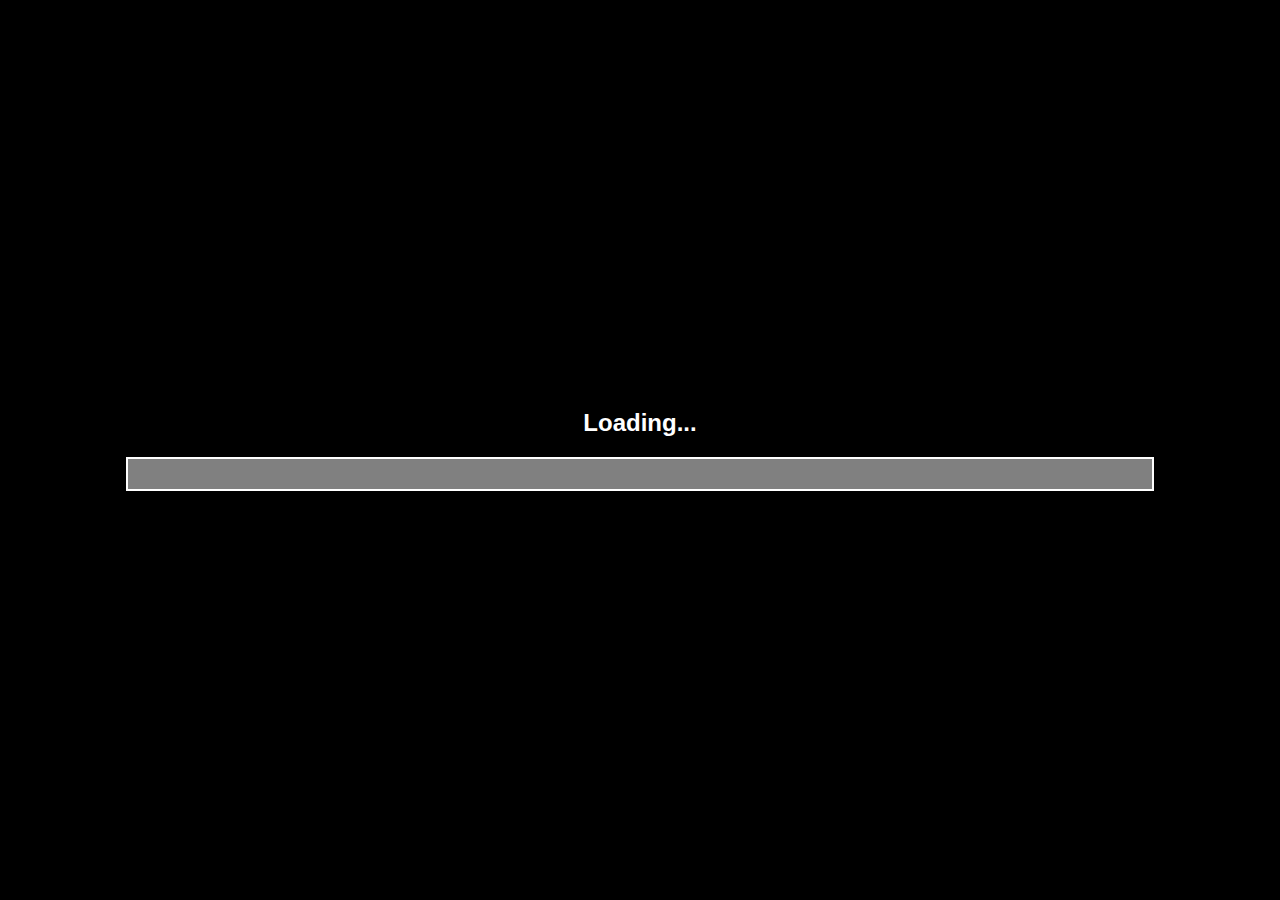
==== a.html @ d7ee1671 "web" ====
<!DOCTYPE html>
<html lang="en">
<head>
    <meta charset="UTF-8">
    <meta name="viewport" content="width=device-width, initial-scale=1.0">
    <title>gestourEyre</title>
    <link rel="stylesheet" href="style.css"> <!-- Link to external CSS if you have it -->
</head>
<body>
    <!-- Boot-up screen -->
    <div class="boot-up-screen" id="boot-screen">
        <div class="boot-up-text">Loading...</div>
        <div class="progress-bar-container">
            <div class="progress-bar" id="progress-bar"></div>
        </div>
    </div>
    <nav>
        <ul>
            <li><a href="#a.html">Home</a></li>
            <li><a href="#b.html">What's here</a></li>
            <li><a href="#c.html">or here?</a></li>
        </ul>
    </nav>
    <h2>Home</h2>
    <p>This is the homepage.</p>
    <p>Under Construction 🚧</p>

    <footer>
        <p>&copy; 2025 gestourEyre</p>
    </footer>
    };
</script>
</body>
</html>
---- style.css ----
body {
  background-color: ##faf9f6;
  font-family: 'MS Sans Serif', Tahoma, Geneva, sans-serif;
  font-size: 16px;
  margin: 0;
  padding: 40px;
  color: black;
  background-image: url('https://www.transparenttextures.com/patterns/escheresque-dark.png');
  background-repeat: repeat;
}

/* Boot-up screen styles */
.boot-up-screen {
  position: fixed;
  top: 0;
  left: 0;
  width: 100%;
  height: 100%;
  background-color: black;
  color: white;
  display: flex;
  flex-direction: column;
  justify-content: center;
  align-items: center;
  z-index: 9999;
  font-family: 'MS Sans Serif', sans-serif;
}

.boot-up-text {
  font-size: 24px;
  margin-bottom: 20px;
  font-weight: bold;
}

.progress-bar-container {
  width: 80%;
  height: 30px;
  background-color: gray;
  border: 2px solid white;
}

.progress-bar {
  width: 0;
  height: 100%;
  background-color: green;
}

/* Window styles */
.window {
  width: 300px;
  border: 2px solid #000;
  background-color: silver;
  box-shadow: inset -2px -2px #fff, inset 2px 2px #000;
  position: absolute;
  top: 100px;
  left: 100px;
  display: none;
}

.title-bar {
  display: flex;
  justify-content: space-between;
  align-items: center;
  background: navy;
  color: white;
  padding: 2px 6px;
  font-weight: bold;
  font-size: 14px;
  cursor: move;
}

.title-bar .btn {
  background: silver;
  border: 2px outset #fff;
  width: 20px;
  height: 20px;
  margin-left: 2px;
  font-size: 12px;
  cursor: pointer;
}

.window-body {
  padding: 10px;
}

h1 {
  color: #ff00ff;
  text-shadow: 2px 2px 0 #000;
  font-size: 32px;
  margin-top: 20px;
}

p {
  color: #00ffff;
  padding: 10px;
  font-size: 18px;
}

a {
  color: #ffff00;
  text-decoration: underline;
}

marquee {
  color: #ffffff;
  background-color: #ff0000;
  padding: 5px;
  font-weight: bold;
  font-size: 18px;
}

.btn {
  font-family: inherit;
  font-size: 14px;
  padding: 2px 8px;
  background: silver;
  border: 2px outset white;
  cursor: pointer;
  margin-top: 10px;
}

/* Window closing animation */
@keyframes closeWindow {
  0% {
    opacity: 1;
    transform: scale(1);
  }
  100% {
    opacity: 0;
    transform: scale(0.8);
  }
}

.window.closing {
  animation: closeWindow 0.4s ease-out forwards;
}
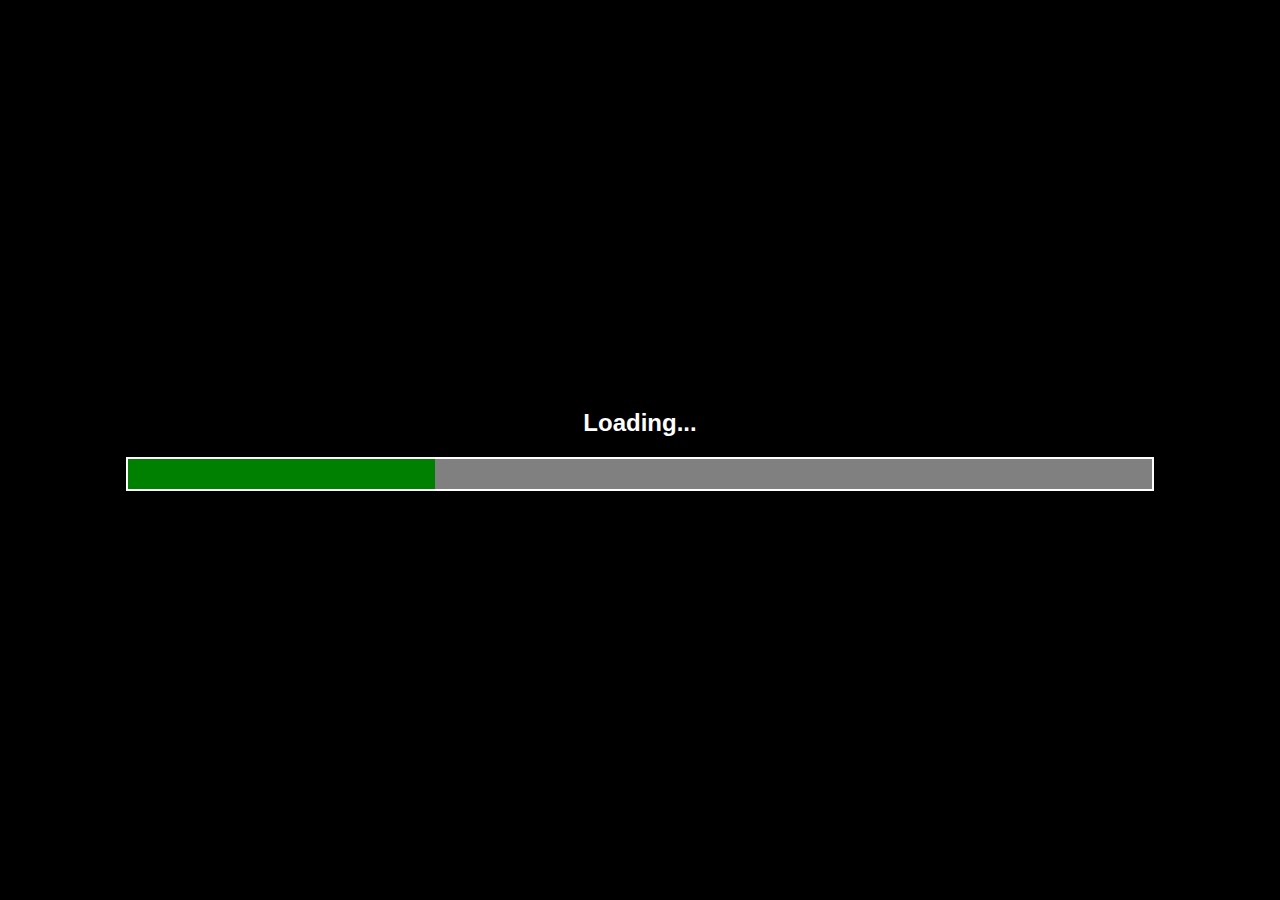
==== commit 23638116: "Update a.html" ====
--- a/a.html
+++ b/a.html
@@ -16,9 +16,9 @@
     </div>
     <nav>
         <ul>
-            <li><a href="#a.html">Home</a></li>
-            <li><a href="#b.html">What's here</a></li>
-            <li><a href="#c.html">or here?</a></li>
+            <li><a href="a.html">Home</a></li>
+            <li><a href="b.html">What's here</a></li>
+            <li><a href="c.html">or here?</a></li>
         </ul>
     </nav>
     <h2>Home</h2>
@@ -28,7 +28,28 @@
     <footer>
         <p>&copy; 2025 gestourEyre</p>
     </footer>
-    };
-</script>
+    };    
+<script>
+        // Boot-up screen animation
+        window.onload = () => {
+            let progress = 0;
+            const progressBar = document.getElementById("progress-bar");
+            const bootScreen = document.getElementById("boot-screen");
+
+            const bootInterval = setInterval(() => {
+                progress += 5;  // Increase progress
+                progressBar.style.width = `${progress}%`;
+
+                // After 100% load, hide boot-up and show main window
+                if (progress >= 100) {
+                    clearInterval(bootInterval);
+                    bootScreen.style.display = "none";  // Hide boot-up screen
+                    win.style.display = "block";  // Show main window
+                }
+            }, 100);  // Update every 100ms
+        };
+    </script>
+
+    
 </body>
 </html>
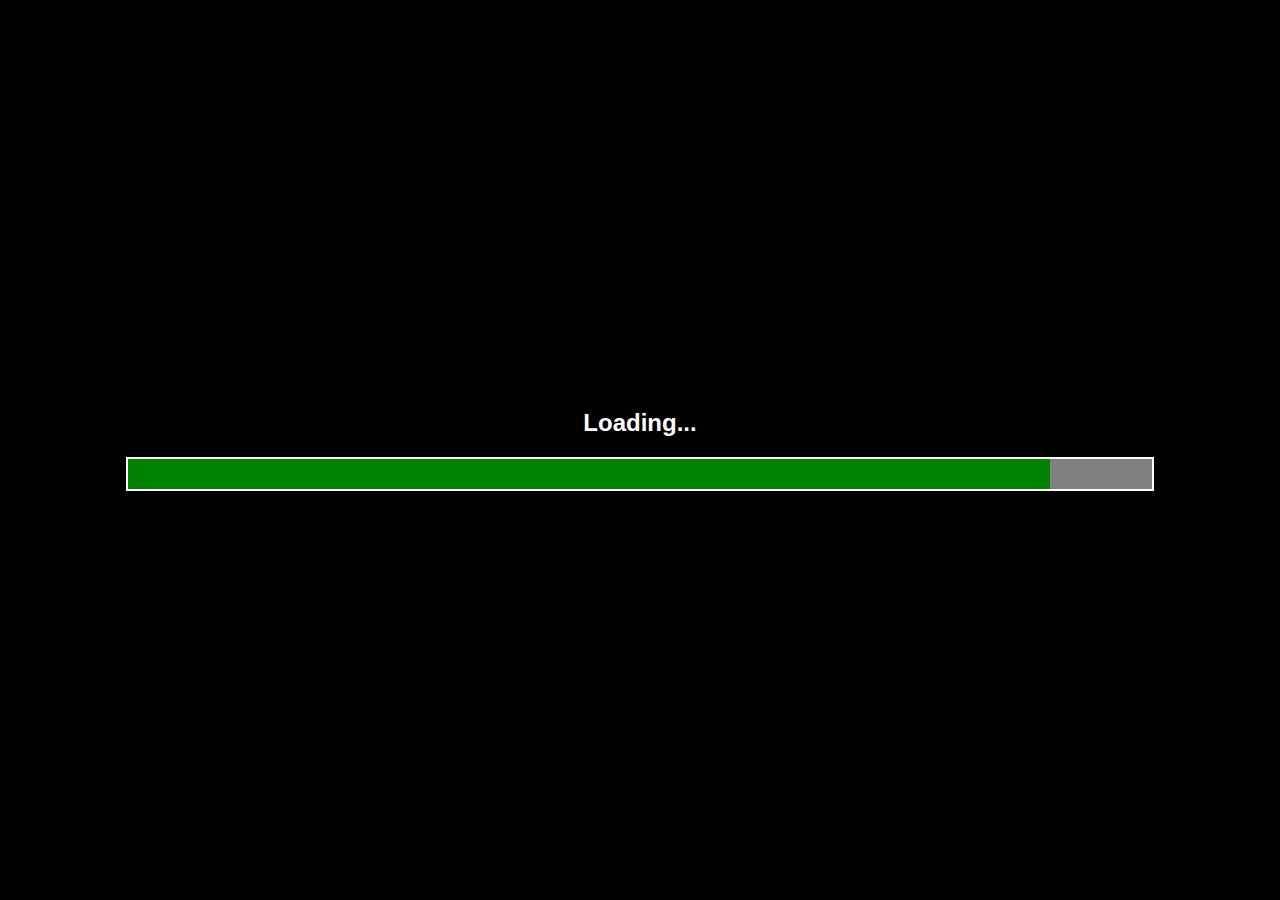
==== commit c1c9d1be: "bootscreen" ====
--- a/a.html
+++ b/a.html
@@ -28,26 +28,27 @@
     <footer>
         <p>&copy; 2025 gestourEyre</p>
     </footer>
-    };    
-<script>
-        // Boot-up screen animation
+    
+    <!--bootup-animation-->
+    
+    <script>
         window.onload = () => {
-            let progress = 0;
-            const progressBar = document.getElementById("progress-bar");
-            const bootScreen = document.getElementById("boot-screen");
+        let progress = 0;
+        const progressBar = document.getElementById("progress-bar");
+        const bootScreen = document.getElementById("boot-screen");
 
-            const bootInterval = setInterval(() => {
-                progress += 5;  // Increase progress
-                progressBar.style.width = `${progress}%`;
+        const bootInterval = setInterval(() => {
+            progress += 15;  // Increase progress
+            progressBar.style.width = `${progress}%`;
 
-                // After 100% load, hide boot-up and show main window
-                if (progress >= 100) {
-                    clearInterval(bootInterval);
-                    bootScreen.style.display = "none";  // Hide boot-up screen
-                    win.style.display = "block";  // Show main window
-                }
-            }, 100);  // Update every 100ms
-        };
+            // After 100% load, hide boot-up and show main window
+            if (progress >= 100) {
+                clearInterval(bootInterval);
+                bootScreen.style.display = "none";  // Hide boot-up screen
+                win.style.display = "block";  // Show main window
+            }
+        }, 100);  // Update every 100ms
+    };
     </script>
 
     
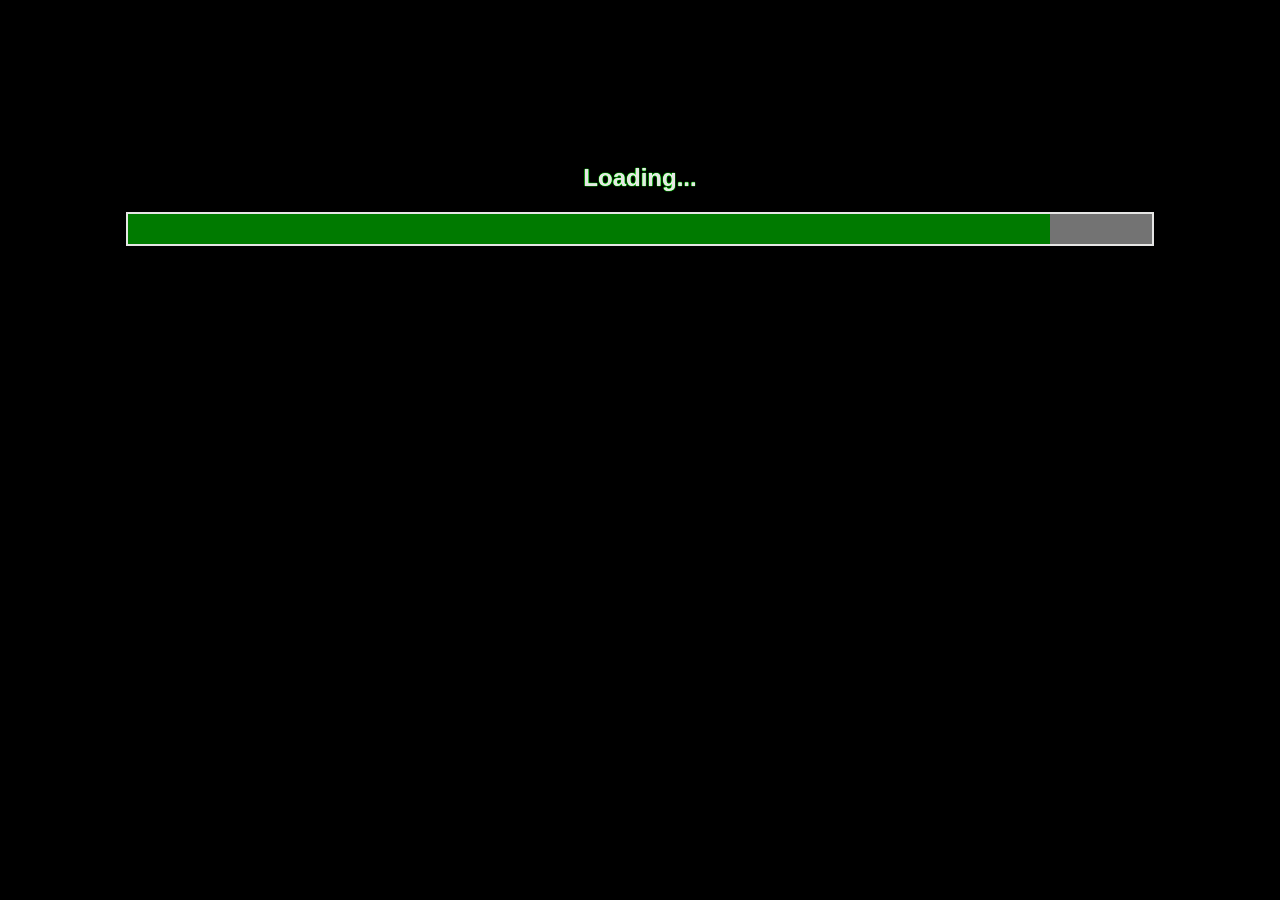
==== commit 4915e419: "window" ====
--- a/a.html
+++ b/a.html
@@ -6,7 +6,7 @@
     <title>gestourEyre</title>
     <link rel="stylesheet" href="style.css"> <!-- Link to external CSS if you have it -->
 </head>
-<body>
+<body class="crt">
     <!-- Boot-up screen -->
     <div class="boot-up-screen" id="boot-screen">
         <div class="boot-up-text">Loading...</div>
@@ -19,6 +19,7 @@
             <li><a href="a.html">Home</a></li>
             <li><a href="b.html">What's here</a></li>
             <li><a href="c.html">or here?</a></li>
+            <li><a href="index.html">I don't like it here...</a></li>
         </ul>
     </nav>
     <h2>Home</h2>
--- a/style.css
+++ b/style.css
@@ -1,5 +1,5 @@
 body {
-  background-color: ##faf9f6;
+  background-color: #faf9f6;
   font-family: 'MS Sans Serif', Tahoma, Geneva, sans-serif;
   font-size: 16px;
   margin: 0;
@@ -10,42 +10,86 @@
 }
 
 /* Boot-up screen styles */
-.boot-up-screen {
+    .boot-up-screen {
+      position: fixed;
+      top: 0;
+      left: 0;
+      width: 100%;
+      height: 100%;
+      background-color: black;
+      color: white;
+      display: flex;
+      flex-direction: column;
+      justify-content: center;
+      align-items: center;
+      z-index: 9999;
+      font-family: 'MS Sans Serif', sans-serif;
+    }
+
+    .boot-up-text {
+      font-size: 24px;
+      margin-bottom: 20px;
+      font-weight: bold;
+    }
+
+    .progress-bar-container {
+      width: 80%;
+      height: 30px;
+      background-color: gray;
+      border: 2px solid white;
+    }
+
+    .progress-bar {
+      width: 0;
+      height: 100%;
+      background-color: green;
+    }
+
+
+/*Crt*/
+#crt-flash {
   position: fixed;
   top: 0;
   left: 0;
-  width: 100%;
-  height: 100%;
-  background-color: black;
-  color: white;
-  display: flex;
-  flex-direction: column;
-  justify-content: center;
-  align-items: center;
+  width: 100vw;
+  height: 100vh;
+  background: white;
   z-index: 9999;
-  font-family: 'MS Sans Serif', sans-serif;
-}
-
-.boot-up-text {
-  font-size: 24px;
-  margin-bottom: 20px;
-  font-weight: bold;
-}
-
-.progress-bar-container {
-  width: 80%;
-  height: 30px;
-  background-color: gray;
-  border: 2px solid white;
-}
-
-.progress-bar {
-  width: 0;
-  height: 100%;
-  background-color: green;
-}
-
-/* Window styles */
+  pointer-events: none;
+  animation: crtFlash 1.5s ease-in-out forwards;
+}
+
+@keyframes crtFlash {
+  0% {
+    background: white;
+    transform: scaleY(1) scaleX(1);
+    opacity: 1;
+  }
+  30% {
+    background: white;
+    transform: scaleY(0.05) scaleX(1);
+    opacity: 1;
+  }
+  50% {
+    background: white;
+    transform: scaleY(0.05) scaleX(0.2);
+    opacity: 0.8;
+  }
+  75% {
+    background: black;
+    transform: scaleY(0) scaleX(0);
+    opacity: 0.5;
+  }
+  100% {
+    background: black;
+    opacity: 0;
+    transform: scale(0);
+    display: none;
+  }
+}
+
+
+    /* Window styles */
 .window {
   width: 300px;
   border: 2px solid #000;
@@ -103,7 +147,7 @@
 
 marquee {
   color: #ffffff;
-  background-color: #ff0000;
+  background-color: #000000;
   padding: 5px;
   font-weight: bold;
   font-size: 18px;
@@ -131,6 +175,100 @@
   }
 }
 
+@keyframes minimizeAnimation {
+  0% {
+    transform: scale(1);
+    opacity: 1;
+  }
+  100% {
+    transform: scale(0.2) translate(400px, 300px); /* adjust direction */
+    opacity: 0;
+  }
+}
+
+.window.minimizing {
+  animation: minimizeAnimation 0.4s forwards;
+}
+
+
 .window.closing {
   animation: closeWindow 0.4s ease-out forwards;
 }
+
+#taskbar {
+  position: fixed;
+  bottom: 0;
+  left: 0;
+  background: #c0c0c0;
+  width: 100%;
+  padding: 4px;
+  border-top: 2px solid #808080;
+}
+
+/* ===== CRT SCREEN EFFECT ===== */
+      .crt {
+        position: relative;
+        overflow: hidden;
+        background-color: black;
+        color: #00ff99;
+        font-family: 'Courier New', monospace;
+        text-shadow: 0 0 1px #0f0, 0 0 2px #0f0;
+        filter: contrast(1.2) brightness(0.9) saturate(1.2);
+      }
+
+      /* Optional curved screen */
+      .crt::before {
+        content: '';
+        position: absolute;
+        top: -10%;
+        left: -10%;
+        width: 120%;
+        height: 120%;
+        background: radial-gradient(ellipse at center, rgba(0,0,0,0) 60%, rgba(0,0,0,0.2) 100%);
+        pointer-events: none;
+        z-index: 2;
+      }
+
+      /* Scanlines */
+      .crt::after {
+        content: '';
+        position: absolute;
+        width: 100%;
+        height: 100%;
+        background: repeating-linear-gradient(
+          to bottom,
+          rgba(0, 0, 0, 0.1),
+          rgba(0, 0, 0, 0.1) 1px,
+          transparent 1px,
+          transparent 2px
+        );
+        z-index: 1;
+        pointer-events: none;
+      }
+
+      /* Flicker animation */
+      @keyframes crtFlicker {
+        0% { opacity: 0.95; }
+        5% { opacity: 1; }
+        10% { opacity: 0.92; }
+        15% { opacity: 1; }
+        100% { opacity: 0.95; }
+      }
+
+      .crt {
+        animation: crtFlicker 1s infinite;
+      }
+
+      @keyframes staticNoise {
+        0% { background-position: 0 0; }
+        100% { background-position: 100% 100%; }
+      }
+      
+      .crt::before {
+        background-image: url('https://media.giphy.com/media/oEI9uBYSzLpBK/giphy.gif'); /* TV static */
+        background-size: cover;
+        mix-blend-mode: screen;
+        opacity: 0.03; /* adjust as needed */
+        animation: staticNoise 0.2s infinite linear;
+      }
+      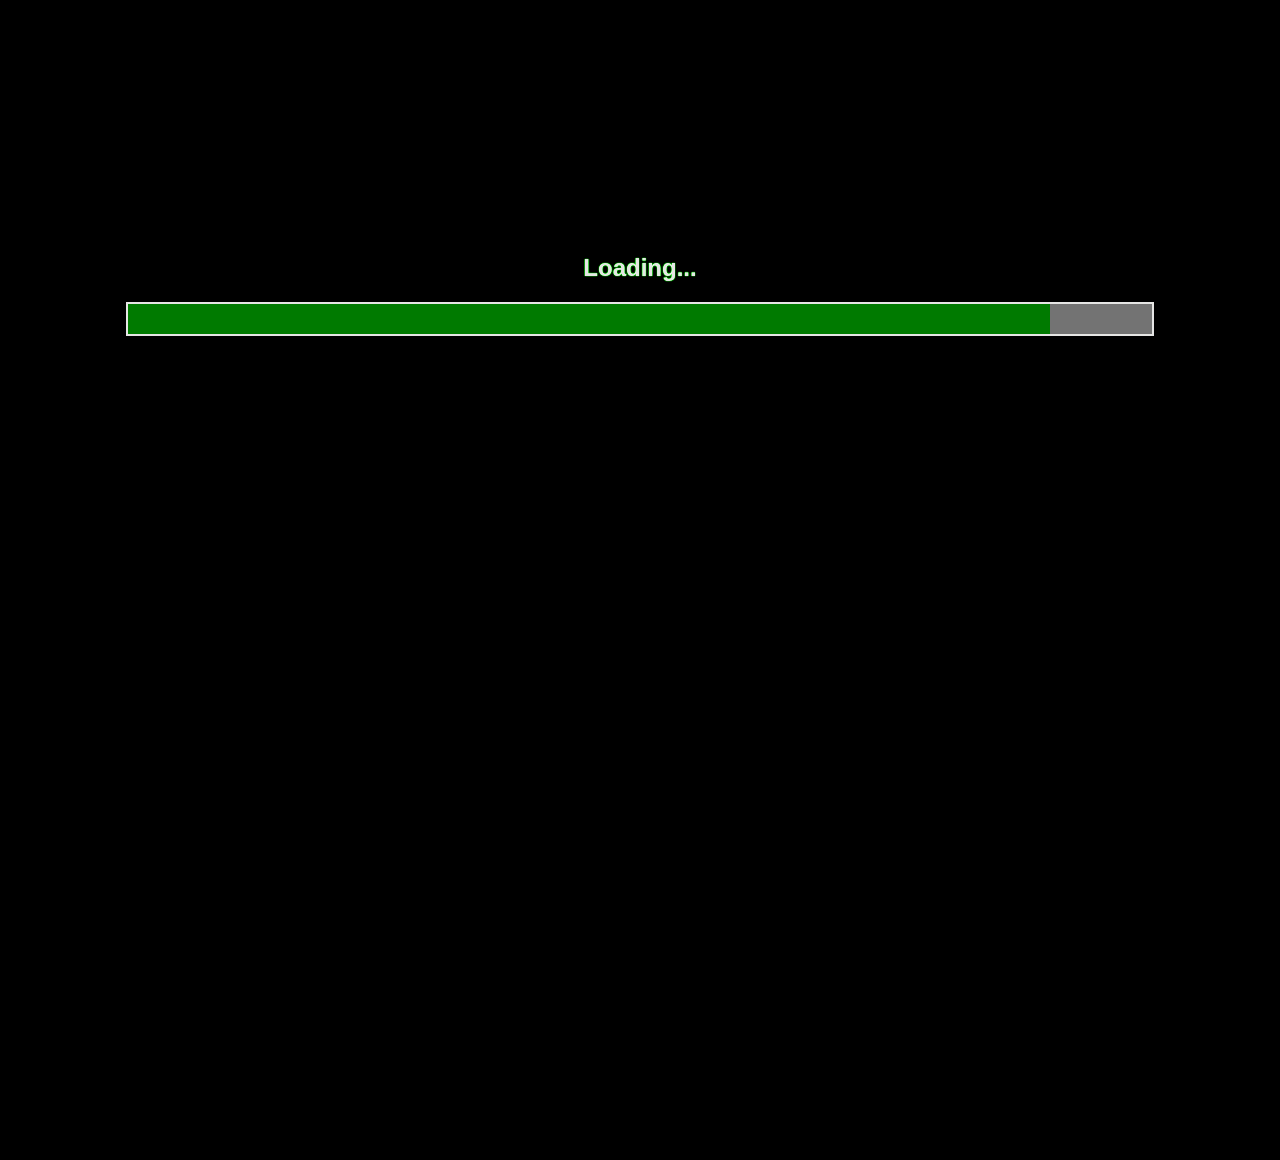
==== commit 3c9019d3: "weather!" ====
--- a/a.html
+++ b/a.html
@@ -26,6 +26,15 @@
     <p>This is the homepage.</p>
     <p>Under Construction 🚧</p>
 
+    <div class="ascii-art">
+        __   ___.--'_`.     .'_`--.___   __
+        ( _`.'. -   'o` )*~ ( 'o`   - .`.'_ )
+        _\.'_'      _.-'     `-._      `_`./_
+       ( \`. )    //\`         '/\\    ( .'/ )
+        \_`-'`---'\\__,       ,__//`---'`-'_/
+         \`        `-\         /-'        '/
+          `                               ' VK 
+    </div>
     <footer>
         <p>&copy; 2025 gestourEyre</p>
     </footer>
--- a/style.css
+++ b/style.css
@@ -127,6 +127,11 @@
   padding: 10px;
 }
 
+.ascii-art {
+  font-family: monospace;
+  white-space: pre;
+}
+
 h1 {
   color: #ff00ff;
   text-shadow: 2px 2px 0 #000;
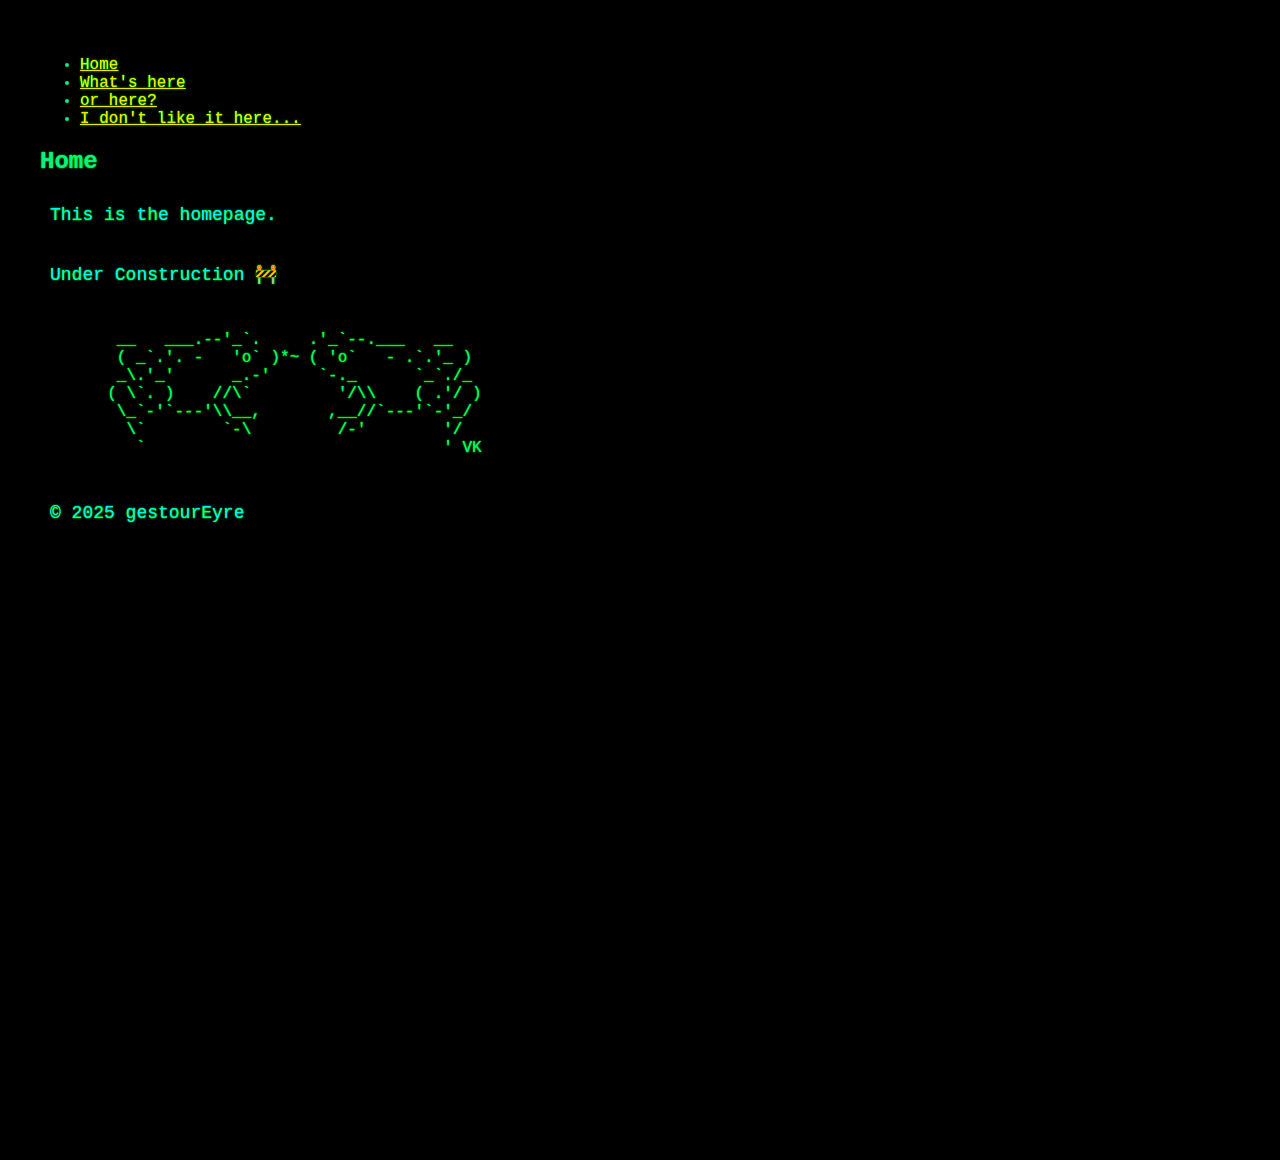
==== commit 98cb0138: "sound" ====
--- a/a.html
+++ b/a.html
@@ -7,6 +7,8 @@
     <link rel="stylesheet" href="style.css"> <!-- Link to external CSS if you have it -->
 </head>
 <body class="crt">
+    <audio id="ambientHum" src="all-wii-sounds/vibration-1.mp3" autoplay loop></audio>
+
     <!-- Boot-up screen -->
     <div class="boot-up-screen" id="boot-screen">
         <div class="boot-up-text">Loading...</div>
--- a/style.css
+++ b/style.css
@@ -274,6 +274,6 @@
         background-size: cover;
         mix-blend-mode: screen;
         opacity: 0.03; /* adjust as needed */
-        animation: staticNoise 0.2s infinite linear;
+        animation: staticNoise 0.05s infinite linear;
       }
       